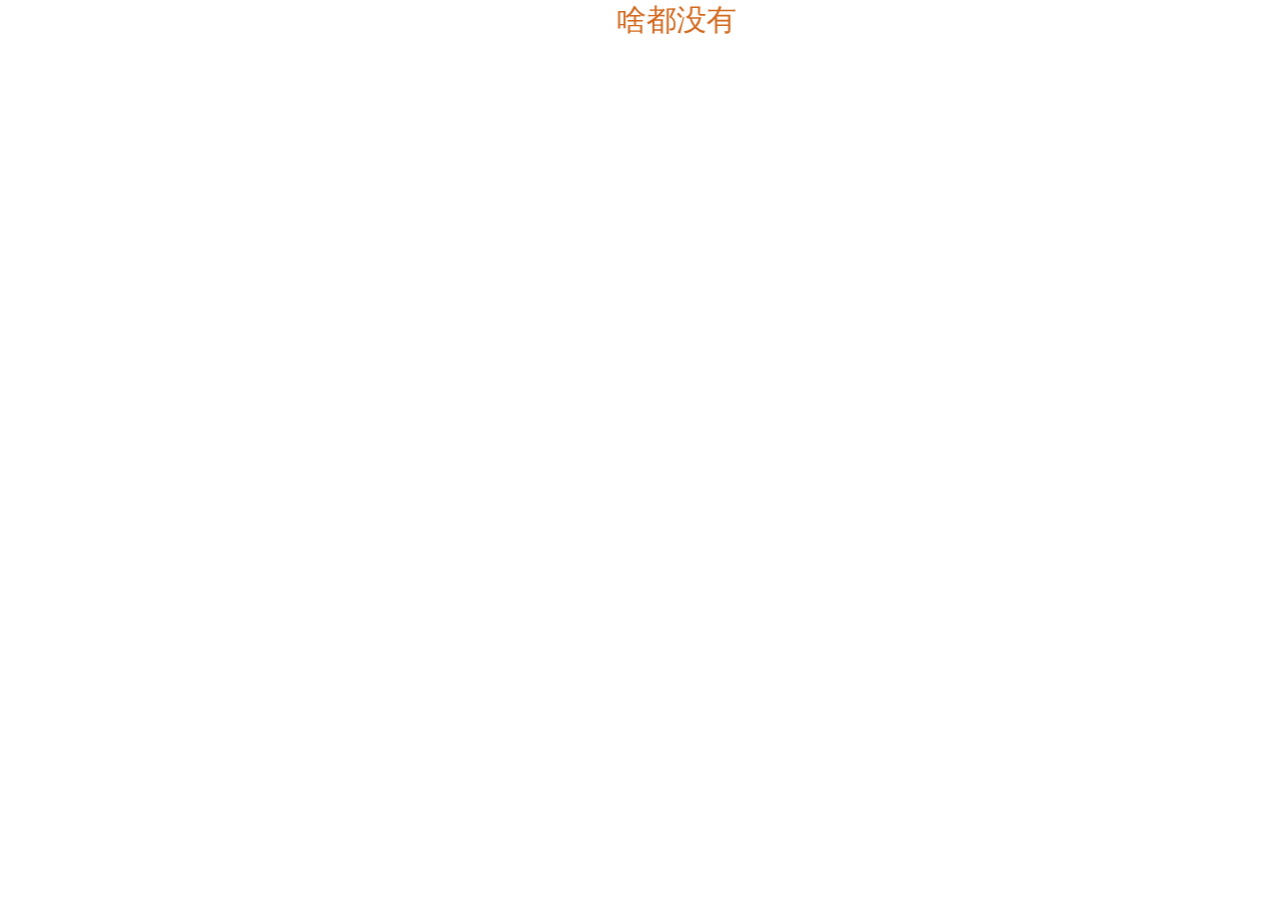
==== index.html @ 70074285 "Update index.html" ====
<!DOCTYPE html>
<html lang="en">
<head>
  <meta charset="UTF-8">
  <meta http-equiv="X-UA-Compatible" content="IE=edge">
  <meta name="viewport" content="width=device-width, initial-scale=1.0">
  <title>吴捷的Github主页</title>
  <script src="https://lf9-cdn-tos.bytecdntp.com/cdn/expire-1-M/moment.js/2.29.1/moment-with-locales.js"></script>
  <style>
    *{
      margin: 0;
      padding: 0;
      text-decoration: none;
    }
    body{
      display: flex;
      flex-direction: column;
      align-items: center;
      justify-content: center;
    }
    .move_text{
      font-size: 30px;
      color: chocolate;
    }
  </style>
</head>
<body>
<marquee class="move_text" behavior="alternate" scrollamount="66">啥都没有</marquee>
</body>
</html>
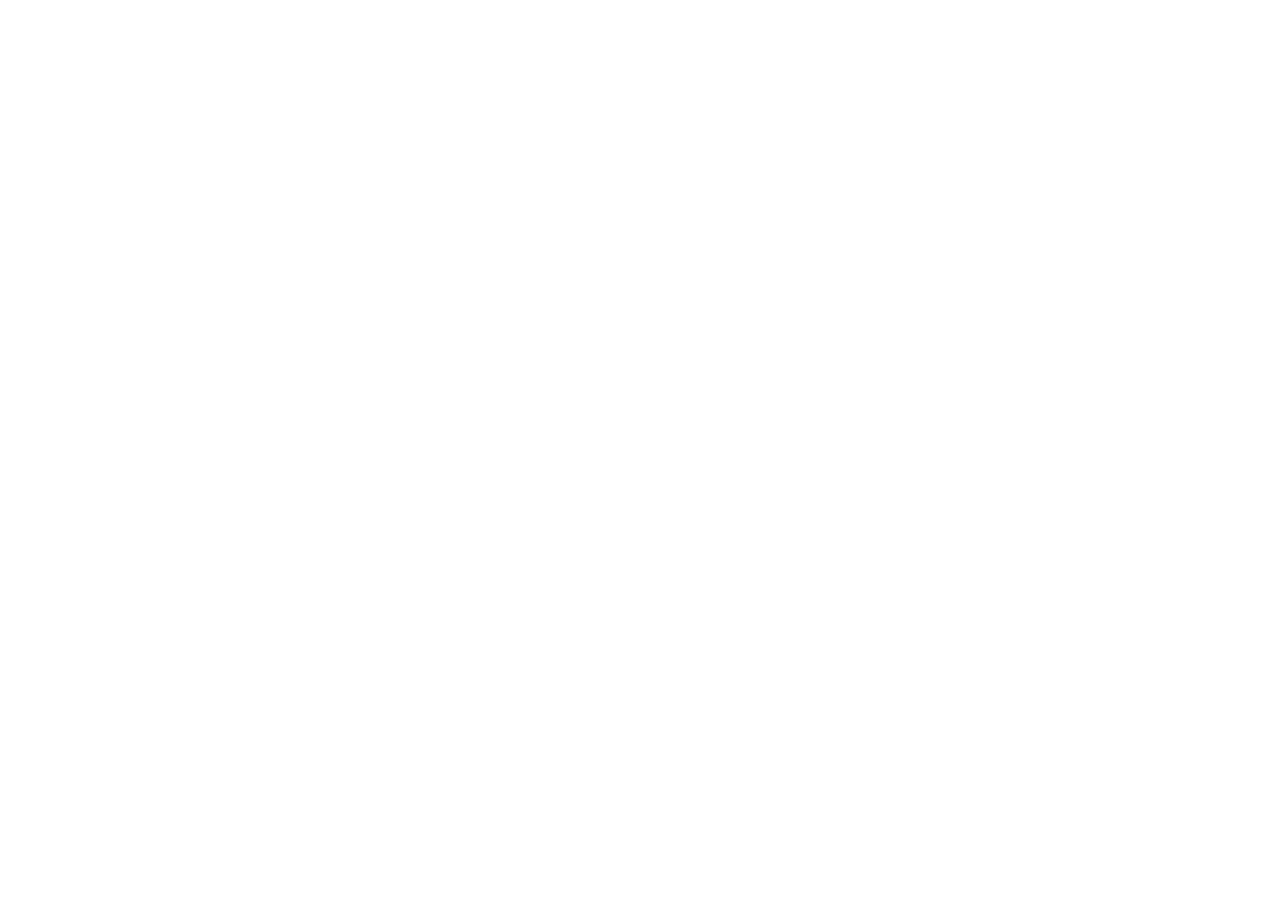
==== commit e390b463: "Add files via upload" ====
--- a/index.html
+++ b/index.html
@@ -1,30 +1,15 @@
 <!DOCTYPE html>
 <html lang="en">
-<head>
-  <meta charset="UTF-8">
-  <meta http-equiv="X-UA-Compatible" content="IE=edge">
-  <meta name="viewport" content="width=device-width, initial-scale=1.0">
-  <title>吴捷的Github主页</title>
-  <script src="https://lf9-cdn-tos.bytecdntp.com/cdn/expire-1-M/moment.js/2.29.1/moment-with-locales.js"></script>
-  <style>
-    *{
-      margin: 0;
-      padding: 0;
-      text-decoration: none;
-    }
-    body{
-      display: flex;
-      flex-direction: column;
-      align-items: center;
-      justify-content: center;
-    }
-    .move_text{
-      font-size: 30px;
-      color: chocolate;
-    }
-  </style>
-</head>
-<body>
-<marquee class="move_text" behavior="alternate" scrollamount="66">啥都没有</marquee>
-</body>
+  <head>
+    <meta charset="UTF-8" />
+    <link rel="icon" href="/favicon.ico" />
+    <meta name="viewport" content="width=device-width, initial-scale=1.0" />
+    <title>吴捷的Github主页</title>
+    <script type="module" crossorigin src="/assets/index.a4da5a0f.js"></script>
+    <link rel="stylesheet" href="/assets/index.cc0aba9a.css">
+  </head>
+  <body>
+    <div id="app"></div>
+    
+  </body>
 </html>
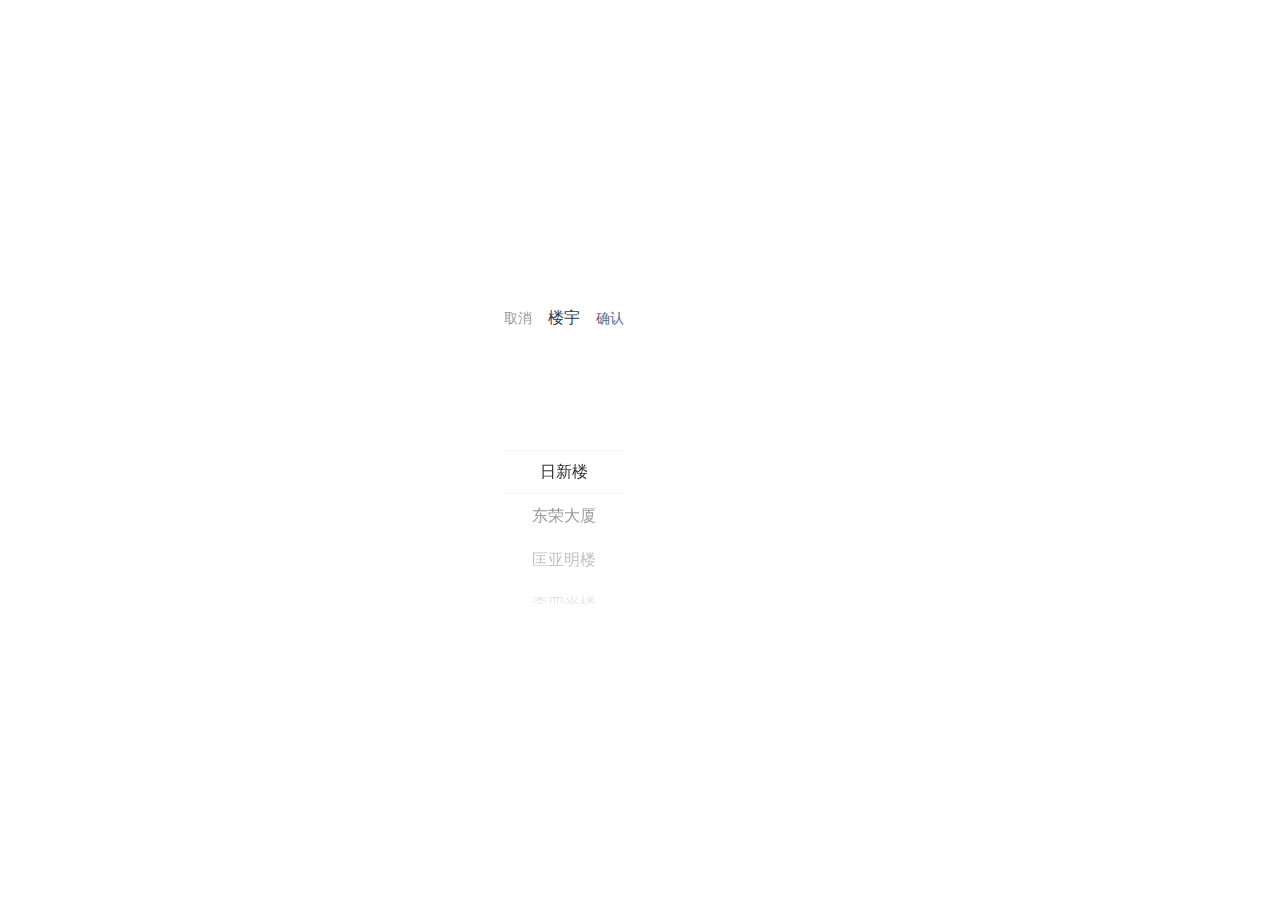
==== commit 7ffd8a88: "Update index.html" ====
--- a/index.html
+++ b/index.html
@@ -5,8 +5,8 @@
     <link rel="icon" href="/favicon.ico" />
     <meta name="viewport" content="width=device-width, initial-scale=1.0" />
     <title>吴捷的Github主页</title>
-    <script type="module" crossorigin src="/assets/index.a4da5a0f.js"></script>
-    <link rel="stylesheet" href="/assets/index.cc0aba9a.css">
+    <script type="module" crossorigin src="/index.a4da5a0f.js"></script>
+    <link rel="stylesheet" href="/index.cc0aba9a.css">
   </head>
   <body>
     <div id="app"></div>
--- a/index.cc0aba9a.css
+++ b/index.cc0aba9a.css
@@ -0,0 +1 @@
+:root{--van-black: #000;--van-white: #fff;--van-gray-1: #f7f8fa;--van-gray-2: #f2f3f5;--van-gray-3: #ebedf0;--van-gray-4: #dcdee0;--van-gray-5: #c8c9cc;--van-gray-6: #969799;--van-gray-7: #646566;--van-gray-8: #323233;--van-red: #ee0a24;--van-blue: #1989fa;--van-orange: #ff976a;--van-orange-dark: #ed6a0c;--van-orange-light: #fffbe8;--van-green: #07c160;--van-gradient-red: linear-gradient(to right, #ff6034, #ee0a24);--van-gradient-orange: linear-gradient(to right, #ffd01e, #ff8917);--van-primary-color: var(--van-blue);--van-success-color: var(--van-green);--van-danger-color: var(--van-red);--van-warning-color: var(--van-orange);--van-text-color: var(--van-gray-8);--van-text-color-2: var(--van-gray-6);--van-text-color-3: var(--van-gray-5);--van-text-link-color: #576b95;--van-active-color: var(--van-gray-2);--van-active-opacity: .6;--van-disabled-opacity: .5;--van-background-color: var(--van-gray-1);--van-background-color-light: var(--van-white);--van-padding-base: 4px;--van-padding-xs: 8px;--van-padding-sm: 12px;--van-padding-md: 16px;--van-padding-lg: 24px;--van-padding-xl: 32px;--van-font-size-xs: 10px;--van-font-size-sm: 12px;--van-font-size-md: 14px;--van-font-size-lg: 16px;--van-font-weight-bold: 500;--van-line-height-xs: 14px;--van-line-height-sm: 18px;--van-line-height-md: 20px;--van-line-height-lg: 22px;--van-base-font-family: -apple-system, BlinkMacSystemFont, "Helvetica Neue", Helvetica, Segoe UI, Arial, Roboto, "PingFang SC", "miui", "Hiragino Sans GB", "Microsoft Yahei", sans-serif;--van-price-integer-font-family: Avenir-Heavy, PingFang SC, Helvetica Neue, Arial, sans-serif;--van-animation-duration-base: .3s;--van-animation-duration-fast: .2s;--van-animation-timing-function-enter: ease-out;--van-animation-timing-function-leave: ease-in;--van-border-color: var(--van-gray-3);--van-border-width-base: 1px;--van-border-radius-sm: 2px;--van-border-radius-md: 4px;--van-border-radius-lg: 8px;--van-border-radius-max: 999px}html{-webkit-tap-highlight-color:transparent}body{margin:0;font-family:-apple-system,BlinkMacSystemFont,Helvetica Neue,Helvetica,Segoe UI,Arial,Roboto,PingFang SC,miui,Hiragino Sans GB,Microsoft Yahei,sans-serif}a{text-decoration:none}input,button,textarea{color:inherit;font:inherit}a:focus,input:focus,button:focus,textarea:focus,[class*=van-]:focus{outline:none}ol,ul{margin:0;padding:0;list-style:none}@keyframes van-slide-up-enter{0%{transform:translate3d(0,100%,0)}}@keyframes van-slide-up-leave{to{transform:translate3d(0,100%,0)}}@keyframes van-slide-down-enter{0%{transform:translate3d(0,-100%,0)}}@keyframes van-slide-down-leave{to{transform:translate3d(0,-100%,0)}}@keyframes van-slide-left-enter{0%{transform:translate3d(-100%,0,0)}}@keyframes van-slide-left-leave{to{transform:translate3d(-100%,0,0)}}@keyframes van-slide-right-enter{0%{transform:translate3d(100%,0,0)}}@keyframes van-slide-right-leave{to{transform:translate3d(100%,0,0)}}@keyframes van-fade-in{0%{opacity:0}to{opacity:1}}@keyframes van-fade-out{0%{opacity:1}to{opacity:0}}@keyframes van-rotate{0%{transform:rotate(0)}to{transform:rotate(360deg)}}.van-fade-enter-active{animation:var(--van-animation-duration-base) van-fade-in both var(--van-animation-timing-function-enter)}.van-fade-leave-active{animation:var(--van-animation-duration-base) van-fade-out both var(--van-animation-timing-function-leave)}.van-slide-up-enter-active{animation:van-slide-up-enter var(--van-animation-duration-base) both var(--van-animation-timing-function-enter)}.van-slide-up-leave-active{animation:van-slide-up-leave var(--van-animation-duration-base) both var(--van-animation-timing-function-leave)}.van-slide-down-enter-active{animation:van-slide-down-enter var(--van-animation-duration-base) both var(--van-animation-timing-function-enter)}.van-slide-down-leave-active{animation:van-slide-down-leave var(--van-animation-duration-base) both var(--van-animation-timing-function-leave)}.van-slide-left-enter-active{animation:van-slide-left-enter var(--van-animation-duration-base) both var(--van-animation-timing-function-enter)}.van-slide-left-leave-active{animation:van-slide-left-leave var(--van-animation-duration-base) both var(--van-animation-timing-function-leave)}.van-slide-right-enter-active{animation:van-slide-right-enter var(--van-animation-duration-base) both var(--van-animation-timing-function-enter)}.van-slide-right-leave-active{animation:van-slide-right-leave var(--van-animation-duration-base) both var(--van-animation-timing-function-leave)}.van-clearfix:after{display:table;clear:both;content:""}.van-ellipsis{overflow:hidden;white-space:nowrap;text-overflow:ellipsis}.van-multi-ellipsis--l2{display:-webkit-box;overflow:hidden;text-overflow:ellipsis;-webkit-line-clamp:2;-webkit-box-orient:vertical}.van-multi-ellipsis--l3{display:-webkit-box;overflow:hidden;text-overflow:ellipsis;-webkit-line-clamp:3;-webkit-box-orient:vertical}.van-safe-area-top{padding-top:constant(safe-area-inset-top);padding-top:env(safe-area-inset-top)}.van-safe-area-bottom{padding-bottom:constant(safe-area-inset-bottom);padding-bottom:env(safe-area-inset-bottom)}.van-haptics-feedback{cursor:pointer}.van-haptics-feedback:active{opacity:var(--van-active-opacity)}[class*=van-hairline]:after{position:absolute;box-sizing:border-box;content:" ";pointer-events:none;top:-50%;right:-50%;bottom:-50%;left:-50%;border:0 solid var(--van-border-color);transform:scale(.5)}.van-hairline,.van-hairline--top,.van-hairline--left,.van-hairline--right,.van-hairline--bottom,.van-hairline--surround,.van-hairline--top-bottom{position:relative}.van-hairline--top:after{border-top-width:1px}.van-hairline--left:after{border-left-width:1px}.van-hairline--right:after{border-right-width:1px}.van-hairline--bottom:after{border-bottom-width:1px}.van-hairline--top-bottom:after,.van-hairline-unset--top-bottom:after{border-width:1px 0}.van-hairline--surround:after{border-width:1px}:root{--van-loading-text-color: var(--van-text-color-2);--van-loading-text-font-size: var(--van-font-size-md);--van-loading-spinner-color: var(--van-gray-5);--van-loading-spinner-size: 30px;--van-loading-spinner-animation-duration: .8s}.van-loading{position:relative;color:var(--van-loading-spinner-color);font-size:0;vertical-align:middle}.van-loading__spinner{position:relative;display:inline-block;width:var(--van-loading-spinner-size);max-width:100%;height:var(--van-loading-spinner-size);max-height:100%;vertical-align:middle;animation:van-rotate var(--van-loading-spinner-animation-duration) linear infinite}.van-loading__spinner--spinner{animation-timing-function:steps(12)}.van-loading__spinner--circular{animation-duration:2s}.van-loading__line{position:absolute;top:0;left:0;width:100%;height:100%}.van-loading__line:before{display:block;width:2px;height:25%;margin:0 auto;background-color:currentColor;border-radius:40%;content:" "}.van-loading__circular{display:block;width:100%;height:100%}.van-loading__circular circle{animation:van-circular 1.5s ease-in-out infinite;stroke:currentColor;stroke-width:3;stroke-linecap:round}.van-loading__text{display:inline-block;margin-left:var(--van-padding-xs);color:var(--van-loading-text-color);font-size:var(--van-loading-text-font-size);vertical-align:middle}.van-loading--vertical{display:flex;flex-direction:column;align-items:center}.van-loading--vertical .van-loading__text{margin:var(--van-padding-xs) 0 0}@keyframes van-circular{0%{stroke-dasharray:1,200;stroke-dashoffset:0}50%{stroke-dasharray:90,150;stroke-dashoffset:-40}to{stroke-dasharray:90,150;stroke-dashoffset:-120}}.van-loading__line--1{transform:rotate(30deg);opacity:1}.van-loading__line--2{transform:rotate(60deg);opacity:.9375}.van-loading__line--3{transform:rotate(90deg);opacity:.875}.van-loading__line--4{transform:rotate(120deg);opacity:.8125}.van-loading__line--5{transform:rotate(150deg);opacity:.75}.van-loading__line--6{transform:rotate(180deg);opacity:.6875}.van-loading__line--7{transform:rotate(210deg);opacity:.625}.van-loading__line--8{transform:rotate(240deg);opacity:.5625}.van-loading__line--9{transform:rotate(270deg);opacity:.5}.van-loading__line--10{transform:rotate(300deg);opacity:.4375}.van-loading__line--11{transform:rotate(330deg);opacity:.375}.van-loading__line--12{transform:rotate(360deg);opacity:.3125}:root{--van-picker-background-color: var(--van-background-color-light);--van-picker-toolbar-height: 44px;--van-picker-title-font-size: var(--van-font-size-lg);--van-picker-title-line-height: var(--van-line-height-md);--van-picker-action-padding: 0 var(--van-padding-md);--van-picker-action-font-size: var(--van-font-size-md);--van-picker-confirm-action-color: var(--van-text-link-color);--van-picker-cancel-action-color: var(--van-text-color-2);--van-picker-option-font-size: var(--van-font-size-lg);--van-picker-option-padding: 0 var(--van-padding-base);--van-picker-option-text-color: var(--van-text-color);--van-picker-option-disabled-opacity: .3;--van-picker-loading-icon-color: var(--van-primary-color);--van-picker-loading-mask-color: rgba(255, 255, 255, .9);--van-picker-mask-color: linear-gradient(180deg, rgba(255, 255, 255, .9), rgba(255, 255, 255, .4)), linear-gradient(0deg, rgba(255, 255, 255, .9), rgba(255, 255, 255, .4))}.van-picker{position:relative;background:var(--van-picker-background-color);-webkit-user-select:none;user-select:none}.van-picker__toolbar{display:flex;align-items:center;justify-content:space-between;height:var(--van-picker-toolbar-height)}.van-picker__cancel,.van-picker__confirm{height:100%;padding:var(--van-picker-action-padding);font-size:var(--van-picker-action-font-size);background-color:transparent;border:none}.van-picker__confirm{color:var(--van-picker-confirm-action-color)}.van-picker__cancel{color:var(--van-picker-cancel-action-color)}.van-picker__title{max-width:50%;font-weight:var(--van-font-weight-bold);font-size:var(--van-picker-title-font-size);line-height:var(--van-picker-title-line-height);text-align:center}.van-picker__columns{position:relative;display:flex;cursor:-webkit-grab;cursor:grab}.van-picker__loading{position:absolute;top:0;right:0;bottom:0;left:0;z-index:3;display:flex;align-items:center;justify-content:center;color:var(--van-picker-loading-icon-color);background:var(--van-picker-loading-mask-color)}.van-picker__frame{position:absolute;top:50%;right:var(--van-padding-md);left:var(--van-padding-md);z-index:2;transform:translateY(-50%);pointer-events:none}.van-picker__mask{position:absolute;top:0;left:0;z-index:1;width:100%;height:100%;background-image:var(--van-picker-mask-color);background-repeat:no-repeat;background-position:top,bottom;transform:translateZ(0);pointer-events:none}.van-picker-column{flex:1;overflow:hidden;font-size:var(--van-picker-option-font-size)}.van-picker-column__wrapper{transition-timing-function:cubic-bezier(.23,1,.68,1)}.van-picker-column__item{display:flex;align-items:center;justify-content:center;padding:var(--van-picker-option-padding);color:var(--van-picker-option-text-color)}.van-picker-column__item--disabled{cursor:not-allowed;opacity:var(--van-picker-option-disabled-opacity)}:root{--van-badge-size: 16px;--van-badge-color: var(--van-white);--van-badge-padding: 0 3px;--van-badge-font-size: var(--van-font-size-sm);--van-badge-font-weight: var(--van-font-weight-bold);--van-badge-border-width: var(--van-border-width-base);--van-badge-background-color: var(--van-danger-color);--van-badge-dot-color: var(--van-danger-color);--van-badge-dot-size: 8px;--van-badge-font-family: -apple-system-font, Helvetica Neue, Arial, sans-serif}.van-badge{display:inline-block;box-sizing:border-box;min-width:var(--van-badge-size);padding:var(--van-badge-padding);color:var(--van-badge-color);font-weight:var(--van-badge-font-weight);font-size:var(--van-badge-font-size);font-family:var(--van-badge-font-family);line-height:1.2;text-align:center;background:var(--van-badge-background-color);border:var(--van-badge-border-width) solid var(--van-background-color-light);border-radius:var(--van-border-radius-max)}.van-badge--fixed{position:absolute;transform-origin:100%}.van-badge--top-left{top:0;left:0;transform:translate(-50%,-50%)}.van-badge--top-right{top:0;right:0;transform:translate(50%,-50%)}.van-badge--bottom-left{bottom:0;left:0;transform:translate(-50%,50%)}.van-badge--bottom-right{bottom:0;right:0;transform:translate(50%,50%)}.van-badge--dot{width:var(--van-badge-dot-size);min-width:0;height:var(--van-badge-dot-size);background:var(--van-badge-dot-color);border-radius:100%;border:none;padding:0}.van-badge__wrapper{position:relative;display:inline-block}.van-icon{position:relative;display:inline-block;font:14px/1 vant-icon;font-size:inherit;text-rendering:auto;-webkit-font-smoothing:antialiased}.van-icon:before{display:inline-block}.van-icon-exchange:before{content:"\e6af"}.van-icon-eye:before{content:"\e6b0"}.van-icon-enlarge:before{content:"\e6b1"}.van-icon-expand-o:before{content:"\e6b2"}.van-icon-eye-o:before{content:"\e6b3"}.van-icon-expand:before{content:"\e6b4"}.van-icon-filter-o:before{content:"\e6b5"}.van-icon-fire:before{content:"\e6b6"}.van-icon-fail:before{content:"\e6b7"}.van-icon-failure:before{content:"\e6b8"}.van-icon-fire-o:before{content:"\e6b9"}.van-icon-flag-o:before{content:"\e6ba"}.van-icon-font:before{content:"\e6bb"}.van-icon-font-o:before{content:"\e6bc"}.van-icon-gem-o:before{content:"\e6bd"}.van-icon-flower-o:before{content:"\e6be"}.van-icon-gem:before{content:"\e6bf"}.van-icon-gift-card:before{content:"\e6c0"}.van-icon-friends:before{content:"\e6c1"}.van-icon-friends-o:before{content:"\e6c2"}.van-icon-gold-coin:before{content:"\e6c3"}.van-icon-gold-coin-o:before{content:"\e6c4"}.van-icon-good-job-o:before{content:"\e6c5"}.van-icon-gift:before{content:"\e6c6"}.van-icon-gift-o:before{content:"\e6c7"}.van-icon-gift-card-o:before{content:"\e6c8"}.van-icon-good-job:before{content:"\e6c9"}.van-icon-home-o:before{content:"\e6ca"}.van-icon-goods-collect:before{content:"\e6cb"}.van-icon-graphic:before{content:"\e6cc"}.van-icon-goods-collect-o:before{content:"\e6cd"}.van-icon-hot-o:before{content:"\e6ce"}.van-icon-info:before{content:"\e6cf"}.van-icon-hotel-o:before{content:"\e6d0"}.van-icon-info-o:before{content:"\e6d1"}.van-icon-hot-sale-o:before{content:"\e6d2"}.van-icon-hot:before{content:"\e6d3"}.van-icon-like:before{content:"\e6d4"}.van-icon-idcard:before{content:"\e6d5"}.van-icon-invitation:before{content:"\e6d6"}.van-icon-like-o:before{content:"\e6d7"}.van-icon-hot-sale:before{content:"\e6d8"}.van-icon-location-o:before{content:"\e6d9"}.van-icon-location:before{content:"\e6da"}.van-icon-label:before{content:"\e6db"}.van-icon-lock:before{content:"\e6dc"}.van-icon-label-o:before{content:"\e6dd"}.van-icon-map-marked:before{content:"\e6de"}.van-icon-logistics:before{content:"\e6df"}.van-icon-manager:before{content:"\e6e0"}.van-icon-more:before{content:"\e6e1"}.van-icon-live:before{content:"\e6e2"}.van-icon-manager-o:before{content:"\e6e3"}.van-icon-medal:before{content:"\e6e4"}.van-icon-more-o:before{content:"\e6e5"}.van-icon-music-o:before{content:"\e6e6"}.van-icon-music:before{content:"\e6e7"}.van-icon-new-arrival-o:before{content:"\e6e8"}.van-icon-medal-o:before{content:"\e6e9"}.van-icon-new-o:before{content:"\e6ea"}.van-icon-free-postage:before{content:"\e6eb"}.van-icon-newspaper-o:before{content:"\e6ec"}.van-icon-new-arrival:before{content:"\e6ed"}.van-icon-minus:before{content:"\e6ee"}.van-icon-orders-o:before{content:"\e6ef"}.van-icon-new:before{content:"\e6f0"}.van-icon-paid:before{content:"\e6f1"}.van-icon-notes-o:before{content:"\e6f2"}.van-icon-other-pay:before{content:"\e6f3"}.van-icon-pause-circle:before{content:"\e6f4"}.van-icon-pause:before{content:"\e6f5"}.van-icon-pause-circle-o:before{content:"\e6f6"}.van-icon-peer-pay:before{content:"\e6f7"}.van-icon-pending-payment:before{content:"\e6f8"}.van-icon-passed:before{content:"\e6f9"}.van-icon-plus:before{content:"\e6fa"}.van-icon-phone-circle-o:before{content:"\e6fb"}.van-icon-phone-o:before{content:"\e6fc"}.van-icon-printer:before{content:"\e6fd"}.van-icon-photo-fail:before{content:"\e6fe"}.van-icon-phone:before{content:"\e6ff"}.van-icon-photo-o:before{content:"\e700"}.van-icon-play-circle:before{content:"\e701"}.van-icon-play:before{content:"\e702"}.van-icon-phone-circle:before{content:"\e703"}.van-icon-point-gift-o:before{content:"\e704"}.van-icon-point-gift:before{content:"\e705"}.van-icon-play-circle-o:before{content:"\e706"}.van-icon-shrink:before{content:"\e707"}.van-icon-photo:before{content:"\e708"}.van-icon-qr:before{content:"\e709"}.van-icon-qr-invalid:before{content:"\e70a"}.van-icon-question-o:before{content:"\e70b"}.van-icon-revoke:before{content:"\e70c"}.van-icon-replay:before{content:"\e70d"}.van-icon-service:before{content:"\e70e"}.van-icon-question:before{content:"\e70f"}.van-icon-search:before{content:"\e710"}.van-icon-refund-o:before{content:"\e711"}.van-icon-service-o:before{content:"\e712"}.van-icon-scan:before{content:"\e713"}.van-icon-share:before{content:"\e714"}.van-icon-send-gift-o:before{content:"\e715"}.van-icon-share-o:before{content:"\e716"}.van-icon-setting:before{content:"\e717"}.van-icon-points:before{content:"\e718"}.van-icon-photograph:before{content:"\e719"}.van-icon-shop:before{content:"\e71a"}.van-icon-shop-o:before{content:"\e71b"}.van-icon-shop-collect-o:before{content:"\e71c"}.van-icon-shop-collect:before{content:"\e71d"}.van-icon-smile:before{content:"\e71e"}.van-icon-shopping-cart-o:before{content:"\e71f"}.van-icon-sign:before{content:"\e720"}.van-icon-sort:before{content:"\e721"}.van-icon-star-o:before{content:"\e722"}.van-icon-smile-comment-o:before{content:"\e723"}.van-icon-stop:before{content:"\e724"}.van-icon-stop-circle-o:before{content:"\e725"}.van-icon-smile-o:before{content:"\e726"}.van-icon-star:before{content:"\e727"}.van-icon-success:before{content:"\e728"}.van-icon-stop-circle:before{content:"\e729"}.van-icon-records:before{content:"\e72a"}.van-icon-shopping-cart:before{content:"\e72b"}.van-icon-tosend:before{content:"\e72c"}.van-icon-todo-list:before{content:"\e72d"}.van-icon-thumb-circle-o:before{content:"\e72e"}.van-icon-thumb-circle:before{content:"\e72f"}.van-icon-umbrella-circle:before{content:"\e730"}.van-icon-underway:before{content:"\e731"}.van-icon-upgrade:before{content:"\e732"}.van-icon-todo-list-o:before{content:"\e733"}.van-icon-tv-o:before{content:"\e734"}.van-icon-underway-o:before{content:"\e735"}.van-icon-user-o:before{content:"\e736"}.van-icon-vip-card-o:before{content:"\e737"}.van-icon-vip-card:before{content:"\e738"}.van-icon-send-gift:before{content:"\e739"}.van-icon-wap-home:before{content:"\e73a"}.van-icon-wap-nav:before{content:"\e73b"}.van-icon-volume-o:before{content:"\e73c"}.van-icon-video:before{content:"\e73d"}.van-icon-wap-home-o:before{content:"\e73e"}.van-icon-volume:before{content:"\e73f"}.van-icon-warning:before{content:"\e740"}.van-icon-weapp-nav:before{content:"\e741"}.van-icon-wechat-pay:before{content:"\e742"}.van-icon-warning-o:before{content:"\e743"}.van-icon-wechat:before{content:"\e744"}.van-icon-setting-o:before{content:"\e745"}.van-icon-youzan-shield:before{content:"\e746"}.van-icon-warn-o:before{content:"\e747"}.van-icon-smile-comment:before{content:"\e748"}.van-icon-user-circle-o:before{content:"\e749"}.van-icon-video-o:before{content:"\e74a"}.van-icon-add-square:before{content:"\e65c"}.van-icon-add:before{content:"\e65d"}.van-icon-arrow-down:before{content:"\e65e"}.van-icon-arrow-up:before{content:"\e65f"}.van-icon-arrow:before{content:"\e660"}.van-icon-after-sale:before{content:"\e661"}.van-icon-add-o:before{content:"\e662"}.van-icon-alipay:before{content:"\e663"}.van-icon-ascending:before{content:"\e664"}.van-icon-apps-o:before{content:"\e665"}.van-icon-aim:before{content:"\e666"}.van-icon-award:before{content:"\e667"}.van-icon-arrow-left:before{content:"\e668"}.van-icon-award-o:before{content:"\e669"}.van-icon-audio:before{content:"\e66a"}.van-icon-bag-o:before{content:"\e66b"}.van-icon-balance-list:before{content:"\e66c"}.van-icon-back-top:before{content:"\e66d"}.van-icon-bag:before{content:"\e66e"}.van-icon-balance-pay:before{content:"\e66f"}.van-icon-balance-o:before{content:"\e670"}.van-icon-bar-chart-o:before{content:"\e671"}.van-icon-bars:before{content:"\e672"}.van-icon-balance-list-o:before{content:"\e673"}.van-icon-birthday-cake-o:before{content:"\e674"}.van-icon-bookmark:before{content:"\e675"}.van-icon-bill:before{content:"\e676"}.van-icon-bell:before{content:"\e677"}.van-icon-browsing-history-o:before{content:"\e678"}.van-icon-browsing-history:before{content:"\e679"}.van-icon-bookmark-o:before{content:"\e67a"}.van-icon-bulb-o:before{content:"\e67b"}.van-icon-bullhorn-o:before{content:"\e67c"}.van-icon-bill-o:before{content:"\e67d"}.van-icon-calendar-o:before{content:"\e67e"}.van-icon-brush-o:before{content:"\e67f"}.van-icon-card:before{content:"\e680"}.van-icon-cart-o:before{content:"\e681"}.van-icon-cart-circle:before{content:"\e682"}.van-icon-cart-circle-o:before{content:"\e683"}.van-icon-cart:before{content:"\e684"}.van-icon-cash-on-deliver:before{content:"\e685"}.van-icon-cash-back-record:before{content:"\e686"}.van-icon-cashier-o:before{content:"\e687"}.van-icon-chart-trending-o:before{content:"\e688"}.van-icon-certificate:before{content:"\e689"}.van-icon-chat:before{content:"\e68a"}.van-icon-clear:before{content:"\e68b"}.van-icon-chat-o:before{content:"\e68c"}.van-icon-checked:before{content:"\e68d"}.van-icon-clock:before{content:"\e68e"}.van-icon-clock-o:before{content:"\e68f"}.van-icon-close:before{content:"\e690"}.van-icon-closed-eye:before{content:"\e691"}.van-icon-circle:before{content:"\e692"}.van-icon-cluster-o:before{content:"\e693"}.van-icon-column:before{content:"\e694"}.van-icon-comment-circle-o:before{content:"\e695"}.van-icon-cluster:before{content:"\e696"}.van-icon-comment:before{content:"\e697"}.van-icon-comment-o:before{content:"\e698"}.van-icon-comment-circle:before{content:"\e699"}.van-icon-completed:before{content:"\e69a"}.van-icon-credit-pay:before{content:"\e69b"}.van-icon-coupon:before{content:"\e69c"}.van-icon-debit-pay:before{content:"\e69d"}.van-icon-coupon-o:before{content:"\e69e"}.van-icon-contact:before{content:"\e69f"}.van-icon-descending:before{content:"\e6a0"}.van-icon-desktop-o:before{content:"\e6a1"}.van-icon-diamond-o:before{content:"\e6a2"}.van-icon-description:before{content:"\e6a3"}.van-icon-delete:before{content:"\e6a4"}.van-icon-diamond:before{content:"\e6a5"}.van-icon-delete-o:before{content:"\e6a6"}.van-icon-cross:before{content:"\e6a7"}.van-icon-edit:before{content:"\e6a8"}.van-icon-ellipsis:before{content:"\e6a9"}.van-icon-down:before{content:"\e6aa"}.van-icon-discount:before{content:"\e6ab"}.van-icon-ecard-pay:before{content:"\e6ac"}.van-icon-envelop-o:before{content:"\e6ae"}.van-icon-shield-o:before{content:"\e74b"}.van-icon-guide-o:before{content:"\e74c"}.van-icon-cash-o:before{content:"\e74d"}.van-icon-qq:before{content:"\e74e"}.van-icon-wechat-moments:before{content:"\e74f"}.van-icon-weibo:before{content:"\e750"}.van-icon-link-o:before{content:"\e751"}.van-icon-miniprogram-o:before{content:"\e752"}@font-face{font-weight:400;font-family:vant-icon;font-style:normal;font-display:auto;src:url([data-uri]) format("woff2"),url(//at.alicdn.com/t/font_2553510_iv4v8nulyz.woff?t=1649083952952) format("woff"),url(//at.alicdn.com/t/font_2553510_iv4v8nulyz.ttf?t=1649083952952) format("truetype")}.van-icon__image{display:block;width:1em;height:1em;object-fit:contain}:root{--van-overlay-z-index: 1;--van-overlay-background-color: rgba(0, 0, 0, .7)}.van-overlay{position:fixed;top:0;left:0;z-index:var(--van-overlay-z-index);width:100%;height:100%;background:var(--van-overlay-background-color)}:root{--van-popup-background-color: var(--van-background-color-light);--van-popup-transition: transform var(--van-animation-duration-base);--van-popup-round-border-radius: 16px;--van-popup-close-icon-size: 22px;--van-popup-close-icon-color: var(--van-gray-5);--van-popup-close-icon-margin: 16px;--van-popup-close-icon-z-index: 1}.van-overflow-hidden{overflow:hidden!important}.van-popup{position:fixed;max-height:100%;overflow-y:auto;background:var(--van-popup-background-color);transition:var(--van-popup-transition);-webkit-overflow-scrolling:touch}.van-popup--center{top:50%;left:50%;transform:translate3d(-50%,-50%,0)}.van-popup--center.van-popup--round{border-radius:var(--van-popup-round-border-radius)}.van-popup--top{top:0;left:0;width:100%}.van-popup--top.van-popup--round{border-radius:0 0 var(--van-popup-round-border-radius) var(--van-popup-round-border-radius)}.van-popup--right{top:50%;right:0;transform:translate3d(0,-50%,0)}.van-popup--right.van-popup--round{border-radius:var(--van-popup-round-border-radius) 0 0 var(--van-popup-round-border-radius)}.van-popup--bottom{bottom:0;left:0;width:100%}.van-popup--bottom.van-popup--round{border-radius:var(--van-popup-round-border-radius) var(--van-popup-round-border-radius) 0 0}.van-popup--left{top:50%;left:0;transform:translate3d(0,-50%,0)}.van-popup--left.van-popup--round{border-radius:0 var(--van-popup-round-border-radius) var(--van-popup-round-border-radius) 0}.van-popup-slide-top-enter-active,.van-popup-slide-left-enter-active,.van-popup-slide-right-enter-active,.van-popup-slide-bottom-enter-active{transition-timing-function:var(--van-animation-timing-function-enter)}.van-popup-slide-top-leave-active,.van-popup-slide-left-leave-active,.van-popup-slide-right-leave-active,.van-popup-slide-bottom-leave-active{transition-timing-function:var(--van-animation-timing-function-leave)}.van-popup-slide-top-enter-from,.van-popup-slide-top-leave-active{transform:translate3d(0,-100%,0)}.van-popup-slide-right-enter-from,.van-popup-slide-right-leave-active{transform:translate3d(100%,-50%,0)}.van-popup-slide-bottom-enter-from,.van-popup-slide-bottom-leave-active{transform:translate3d(0,100%,0)}.van-popup-slide-left-enter-from,.van-popup-slide-left-leave-active{transform:translate3d(-100%,-50%,0)}.van-popup__close-icon{position:absolute;z-index:var(--van-popup-close-icon-z-index);color:var(--van-popup-close-icon-color);font-size:var(--van-popup-close-icon-size)}.van-popup__close-icon--top-left{top:var(--van-popup-close-icon-margin);left:var(--van-popup-close-icon-margin)}.van-popup__close-icon--top-right{top:var(--van-popup-close-icon-margin);right:var(--van-popup-close-icon-margin)}.van-popup__close-icon--bottom-left{bottom:var(--van-popup-close-icon-margin);left:var(--van-popup-close-icon-margin)}.van-popup__close-icon--bottom-right{right:var(--van-popup-close-icon-margin);bottom:var(--van-popup-close-icon-margin)}:root{--van-toast-max-width: 70%;--van-toast-font-size: var(--van-font-size-md);--van-toast-text-color: var(--van-white);--van-toast-loading-icon-color: var(--van-white);--van-toast-line-height: var(--van-line-height-md);--van-toast-border-radius: var(--van-border-radius-lg);--van-toast-background-color: rgba(0, 0, 0, .7);--van-toast-icon-size: 36px;--van-toast-text-min-width: 96px;--van-toast-text-padding: var(--van-padding-xs) var(--van-padding-sm);--van-toast-default-padding: var(--van-padding-md);--van-toast-default-width: 88px;--van-toast-default-min-height: 88px;--van-toast-position-top-distance: 20%;--van-toast-position-bottom-distance: 20%}.van-toast{display:flex;flex-direction:column;align-items:center;justify-content:center;box-sizing:content-box;transition:all var(--van-animation-duration-fast);width:var(--van-toast-default-width);max-width:var(--van-toast-max-width);min-height:var(--van-toast-default-min-height);padding:var(--van-toast-default-padding);color:var(--van-toast-text-color);font-size:var(--van-toast-font-size);line-height:var(--van-toast-line-height);white-space:pre-wrap;text-align:center;word-break:break-all;background:var(--van-toast-background-color);border-radius:var(--van-toast-border-radius)}.van-toast--unclickable{overflow:hidden;cursor:not-allowed}.van-toast--unclickable *{pointer-events:none}.van-toast--text,.van-toast--html{width:-webkit-fit-content;width:fit-content;min-width:var(--van-toast-text-min-width);min-height:0;padding:var(--van-toast-text-padding)}.van-toast--text .van-toast__text,.van-toast--html .van-toast__text{margin-top:0}.van-toast--top{top:var(--van-toast-position-top-distance)}.van-toast--bottom{top:auto;bottom:var(--van-toast-position-bottom-distance)}.van-toast__icon{font-size:var(--van-toast-icon-size)}.van-toast__loading{padding:var(--van-padding-base);color:var(--van-toast-loading-icon-color)}.van-toast__text{margin-top:var(--van-padding-xs)}.container[data-v-2215e173]{display:flex;flex-direction:column;height:100vh;justify-content:center;align-items:center}:root{--vt-c-white: #ffffff;--vt-c-white-soft: #f8f8f8;--vt-c-white-mute: #f2f2f2;--vt-c-black: #181818;--vt-c-black-soft: #222222;--vt-c-black-mute: #282828;--vt-c-indigo: #2c3e50;--vt-c-divider-light-1: rgba(60, 60, 60, .29);--vt-c-divider-light-2: rgba(60, 60, 60, .12);--vt-c-divider-dark-1: rgba(84, 84, 84, .65);--vt-c-divider-dark-2: rgba(84, 84, 84, .48);--vt-c-text-light-1: var(--vt-c-indigo);--vt-c-text-light-2: rgba(60, 60, 60, .66);--vt-c-text-dark-1: var(--vt-c-white);--vt-c-text-dark-2: rgba(235, 235, 235, .64)}:root{--color-background: var(--vt-c-white);--color-background-soft: var(--vt-c-white-soft);--color-background-mute: var(--vt-c-white-mute);--color-border: var(--vt-c-divider-light-2);--color-border-hover: var(--vt-c-divider-light-1);--color-heading: var(--vt-c-text-light-1);--color-text: var(--vt-c-text-light-1);--section-gap: 160px}@media (prefers-color-scheme: dark){:root{--color-background: var(--vt-c-black);--color-background-soft: var(--vt-c-black-soft);--color-background-mute: var(--vt-c-black-mute);--color-border: var(--vt-c-divider-dark-2);--color-border-hover: var(--vt-c-divider-dark-1);--color-heading: var(--vt-c-text-dark-1);--color-text: var(--vt-c-text-dark-2)}}*,*:before,*:after{box-sizing:border-box;margin:0;position:relative;font-weight:400}body{min-height:100vh;color:var(--color-text);background:var(--color-background);transition:color .5s,background-color .5s;line-height:1.6;font-family:Inter,-apple-system,BlinkMacSystemFont,Segoe UI,Roboto,Oxygen,Ubuntu,Cantarell,Fira Sans,Droid Sans,Helvetica Neue,sans-serif;font-size:15px;text-rendering:optimizeLegibility;-webkit-font-smoothing:antialiased;-moz-osx-font-smoothing:grayscale}#app{max-width:1280px;margin:0 auto;padding:2rem;font-weight:400}a,.green{text-decoration:none;color:#00bd7e;transition:.4s}@media (hover: hover){a:hover{background-color:#00bd7e33}}@media (min-width: 1024px){body{display:flex;place-items:center}#app{display:grid;grid-template-columns:1fr 1fr;padding:0 2rem}}
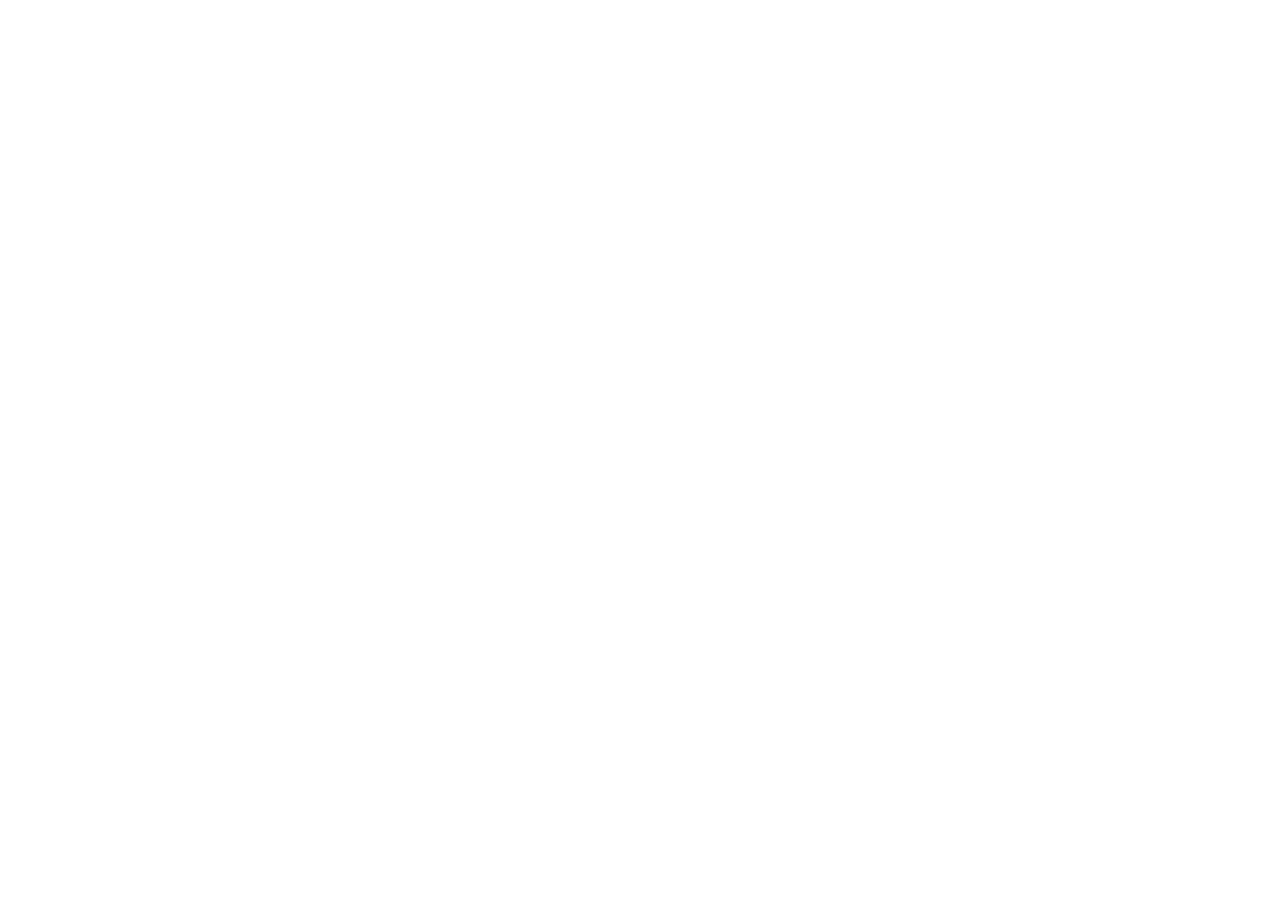
==== commit 26e9b7ec: "Add files via upload" ====
--- a/index.html
+++ b/index.html
@@ -5,8 +5,8 @@
     <link rel="icon" href="/favicon.ico" />
     <meta name="viewport" content="width=device-width, initial-scale=1.0" />
     <title>吴捷的Github主页</title>
-    <script type="module" crossorigin src="/index.a4da5a0f.js"></script>
-    <link rel="stylesheet" href="/index.cc0aba9a.css">
+    <script type="module" crossorigin src="./assets/index.4f172a5c.js"></script>
+    <link rel="stylesheet" href="./assets/index.9d0ba4ec.css">
   </head>
   <body>
     <div id="app"></div>
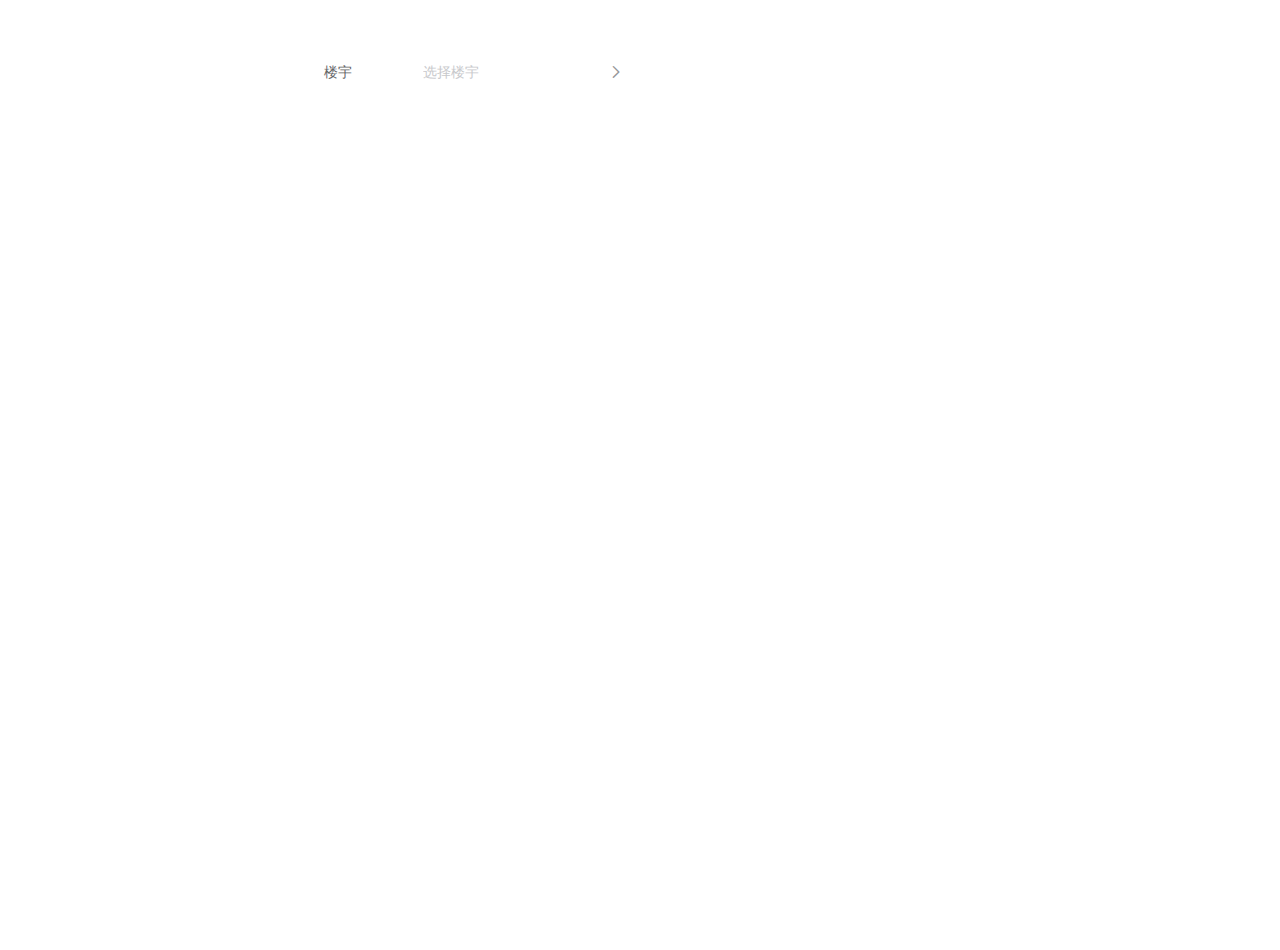
==== commit 4db1e8f6: "Update index.html" ====
--- a/index.html
+++ b/index.html
@@ -2,7 +2,7 @@
 <html lang="en">
   <head>
     <meta charset="UTF-8" />
-    <link rel="icon" href="/favicon.ico" />
+    <link rel="icon" href="./favicon.ico" />
     <meta name="viewport" content="width=device-width, initial-scale=1.0" />
     <title>吴捷的Github主页</title>
     <script type="module" crossorigin src="./assets/index.4f172a5c.js"></script>
--- a/assets/index.9d0ba4ec.css
+++ b/assets/index.9d0ba4ec.css
@@ -0,0 +1 @@
+:root{--van-black: #000;--van-white: #fff;--van-gray-1: #f7f8fa;--van-gray-2: #f2f3f5;--van-gray-3: #ebedf0;--van-gray-4: #dcdee0;--van-gray-5: #c8c9cc;--van-gray-6: #969799;--van-gray-7: #646566;--van-gray-8: #323233;--van-red: #ee0a24;--van-blue: #1989fa;--van-orange: #ff976a;--van-orange-dark: #ed6a0c;--van-orange-light: #fffbe8;--van-green: #07c160;--van-gradient-red: linear-gradient(to right, #ff6034, #ee0a24);--van-gradient-orange: linear-gradient(to right, #ffd01e, #ff8917);--van-primary-color: var(--van-blue);--van-success-color: var(--van-green);--van-danger-color: var(--van-red);--van-warning-color: var(--van-orange);--van-text-color: var(--van-gray-8);--van-text-color-2: var(--van-gray-6);--van-text-color-3: var(--van-gray-5);--van-text-link-color: #576b95;--van-active-color: var(--van-gray-2);--van-active-opacity: .6;--van-disabled-opacity: .5;--van-background-color: var(--van-gray-1);--van-background-color-light: var(--van-white);--van-padding-base: 4px;--van-padding-xs: 8px;--van-padding-sm: 12px;--van-padding-md: 16px;--van-padding-lg: 24px;--van-padding-xl: 32px;--van-font-size-xs: 10px;--van-font-size-sm: 12px;--van-font-size-md: 14px;--van-font-size-lg: 16px;--van-font-weight-bold: 500;--van-line-height-xs: 14px;--van-line-height-sm: 18px;--van-line-height-md: 20px;--van-line-height-lg: 22px;--van-base-font-family: -apple-system, BlinkMacSystemFont, "Helvetica Neue", Helvetica, Segoe UI, Arial, Roboto, "PingFang SC", "miui", "Hiragino Sans GB", "Microsoft Yahei", sans-serif;--van-price-integer-font-family: Avenir-Heavy, PingFang SC, Helvetica Neue, Arial, sans-serif;--van-animation-duration-base: .3s;--van-animation-duration-fast: .2s;--van-animation-timing-function-enter: ease-out;--van-animation-timing-function-leave: ease-in;--van-border-color: var(--van-gray-3);--van-border-width-base: 1px;--van-border-radius-sm: 2px;--van-border-radius-md: 4px;--van-border-radius-lg: 8px;--van-border-radius-max: 999px}html{-webkit-tap-highlight-color:transparent}body{margin:0;font-family:-apple-system,BlinkMacSystemFont,Helvetica Neue,Helvetica,Segoe UI,Arial,Roboto,PingFang SC,miui,Hiragino Sans GB,Microsoft Yahei,sans-serif}a{text-decoration:none}input,button,textarea{color:inherit;font:inherit}a:focus,input:focus,button:focus,textarea:focus,[class*=van-]:focus{outline:none}ol,ul{margin:0;padding:0;list-style:none}@keyframes van-slide-up-enter{0%{transform:translate3d(0,100%,0)}}@keyframes van-slide-up-leave{to{transform:translate3d(0,100%,0)}}@keyframes van-slide-down-enter{0%{transform:translate3d(0,-100%,0)}}@keyframes van-slide-down-leave{to{transform:translate3d(0,-100%,0)}}@keyframes van-slide-left-enter{0%{transform:translate3d(-100%,0,0)}}@keyframes van-slide-left-leave{to{transform:translate3d(-100%,0,0)}}@keyframes van-slide-right-enter{0%{transform:translate3d(100%,0,0)}}@keyframes van-slide-right-leave{to{transform:translate3d(100%,0,0)}}@keyframes van-fade-in{0%{opacity:0}to{opacity:1}}@keyframes van-fade-out{0%{opacity:1}to{opacity:0}}@keyframes van-rotate{0%{transform:rotate(0)}to{transform:rotate(360deg)}}.van-fade-enter-active{animation:var(--van-animation-duration-base) van-fade-in both var(--van-animation-timing-function-enter)}.van-fade-leave-active{animation:var(--van-animation-duration-base) van-fade-out both var(--van-animation-timing-function-leave)}.van-slide-up-enter-active{animation:van-slide-up-enter var(--van-animation-duration-base) both var(--van-animation-timing-function-enter)}.van-slide-up-leave-active{animation:van-slide-up-leave var(--van-animation-duration-base) both var(--van-animation-timing-function-leave)}.van-slide-down-enter-active{animation:van-slide-down-enter var(--van-animation-duration-base) both var(--van-animation-timing-function-enter)}.van-slide-down-leave-active{animation:van-slide-down-leave var(--van-animation-duration-base) both var(--van-animation-timing-function-leave)}.van-slide-left-enter-active{animation:van-slide-left-enter var(--van-animation-duration-base) both var(--van-animation-timing-function-enter)}.van-slide-left-leave-active{animation:van-slide-left-leave var(--van-animation-duration-base) both var(--van-animation-timing-function-leave)}.van-slide-right-enter-active{animation:van-slide-right-enter var(--van-animation-duration-base) both var(--van-animation-timing-function-enter)}.van-slide-right-leave-active{animation:van-slide-right-leave var(--van-animation-duration-base) both var(--van-animation-timing-function-leave)}.van-clearfix:after{display:table;clear:both;content:""}.van-ellipsis{overflow:hidden;white-space:nowrap;text-overflow:ellipsis}.van-multi-ellipsis--l2{display:-webkit-box;overflow:hidden;text-overflow:ellipsis;-webkit-line-clamp:2;-webkit-box-orient:vertical}.van-multi-ellipsis--l3{display:-webkit-box;overflow:hidden;text-overflow:ellipsis;-webkit-line-clamp:3;-webkit-box-orient:vertical}.van-safe-area-top{padding-top:constant(safe-area-inset-top);padding-top:env(safe-area-inset-top)}.van-safe-area-bottom{padding-bottom:constant(safe-area-inset-bottom);padding-bottom:env(safe-area-inset-bottom)}.van-haptics-feedback{cursor:pointer}.van-haptics-feedback:active{opacity:var(--van-active-opacity)}[class*=van-hairline]:after{position:absolute;box-sizing:border-box;content:" ";pointer-events:none;top:-50%;right:-50%;bottom:-50%;left:-50%;border:0 solid var(--van-border-color);transform:scale(.5)}.van-hairline,.van-hairline--top,.van-hairline--left,.van-hairline--right,.van-hairline--bottom,.van-hairline--surround,.van-hairline--top-bottom{position:relative}.van-hairline--top:after{border-top-width:1px}.van-hairline--left:after{border-left-width:1px}.van-hairline--right:after{border-right-width:1px}.van-hairline--bottom:after{border-bottom-width:1px}.van-hairline--top-bottom:after,.van-hairline-unset--top-bottom:after{border-width:1px 0}.van-hairline--surround:after{border-width:1px}:root{--van-loading-text-color: var(--van-text-color-2);--van-loading-text-font-size: var(--van-font-size-md);--van-loading-spinner-color: var(--van-gray-5);--van-loading-spinner-size: 30px;--van-loading-spinner-animation-duration: .8s}.van-loading{position:relative;color:var(--van-loading-spinner-color);font-size:0;vertical-align:middle}.van-loading__spinner{position:relative;display:inline-block;width:var(--van-loading-spinner-size);max-width:100%;height:var(--van-loading-spinner-size);max-height:100%;vertical-align:middle;animation:van-rotate var(--van-loading-spinner-animation-duration) linear infinite}.van-loading__spinner--spinner{animation-timing-function:steps(12)}.van-loading__spinner--circular{animation-duration:2s}.van-loading__line{position:absolute;top:0;left:0;width:100%;height:100%}.van-loading__line:before{display:block;width:2px;height:25%;margin:0 auto;background-color:currentColor;border-radius:40%;content:" "}.van-loading__circular{display:block;width:100%;height:100%}.van-loading__circular circle{animation:van-circular 1.5s ease-in-out infinite;stroke:currentColor;stroke-width:3;stroke-linecap:round}.van-loading__text{display:inline-block;margin-left:var(--van-padding-xs);color:var(--van-loading-text-color);font-size:var(--van-loading-text-font-size);vertical-align:middle}.van-loading--vertical{display:flex;flex-direction:column;align-items:center}.van-loading--vertical .van-loading__text{margin:var(--van-padding-xs) 0 0}@keyframes van-circular{0%{stroke-dasharray:1,200;stroke-dashoffset:0}50%{stroke-dasharray:90,150;stroke-dashoffset:-40}to{stroke-dasharray:90,150;stroke-dashoffset:-120}}.van-loading__line--1{transform:rotate(30deg);opacity:1}.van-loading__line--2{transform:rotate(60deg);opacity:.9375}.van-loading__line--3{transform:rotate(90deg);opacity:.875}.van-loading__line--4{transform:rotate(120deg);opacity:.8125}.van-loading__line--5{transform:rotate(150deg);opacity:.75}.van-loading__line--6{transform:rotate(180deg);opacity:.6875}.van-loading__line--7{transform:rotate(210deg);opacity:.625}.van-loading__line--8{transform:rotate(240deg);opacity:.5625}.van-loading__line--9{transform:rotate(270deg);opacity:.5}.van-loading__line--10{transform:rotate(300deg);opacity:.4375}.van-loading__line--11{transform:rotate(330deg);opacity:.375}.van-loading__line--12{transform:rotate(360deg);opacity:.3125}:root{--van-picker-background-color: var(--van-background-color-light);--van-picker-toolbar-height: 44px;--van-picker-title-font-size: var(--van-font-size-lg);--van-picker-title-line-height: var(--van-line-height-md);--van-picker-action-padding: 0 var(--van-padding-md);--van-picker-action-font-size: var(--van-font-size-md);--van-picker-confirm-action-color: var(--van-text-link-color);--van-picker-cancel-action-color: var(--van-text-color-2);--van-picker-option-font-size: var(--van-font-size-lg);--van-picker-option-padding: 0 var(--van-padding-base);--van-picker-option-text-color: var(--van-text-color);--van-picker-option-disabled-opacity: .3;--van-picker-loading-icon-color: var(--van-primary-color);--van-picker-loading-mask-color: rgba(255, 255, 255, .9);--van-picker-mask-color: linear-gradient(180deg, rgba(255, 255, 255, .9), rgba(255, 255, 255, .4)), linear-gradient(0deg, rgba(255, 255, 255, .9), rgba(255, 255, 255, .4))}.van-picker{position:relative;background:var(--van-picker-background-color);-webkit-user-select:none;user-select:none}.van-picker__toolbar{display:flex;align-items:center;justify-content:space-between;height:var(--van-picker-toolbar-height)}.van-picker__cancel,.van-picker__confirm{height:100%;padding:var(--van-picker-action-padding);font-size:var(--van-picker-action-font-size);background-color:transparent;border:none}.van-picker__confirm{color:var(--van-picker-confirm-action-color)}.van-picker__cancel{color:var(--van-picker-cancel-action-color)}.van-picker__title{max-width:50%;font-weight:var(--van-font-weight-bold);font-size:var(--van-picker-title-font-size);line-height:var(--van-picker-title-line-height);text-align:center}.van-picker__columns{position:relative;display:flex;cursor:-webkit-grab;cursor:grab}.van-picker__loading{position:absolute;top:0;right:0;bottom:0;left:0;z-index:3;display:flex;align-items:center;justify-content:center;color:var(--van-picker-loading-icon-color);background:var(--van-picker-loading-mask-color)}.van-picker__frame{position:absolute;top:50%;right:var(--van-padding-md);left:var(--van-padding-md);z-index:2;transform:translateY(-50%);pointer-events:none}.van-picker__mask{position:absolute;top:0;left:0;z-index:1;width:100%;height:100%;background-image:var(--van-picker-mask-color);background-repeat:no-repeat;background-position:top,bottom;transform:translateZ(0);pointer-events:none}.van-picker-column{flex:1;overflow:hidden;font-size:var(--van-picker-option-font-size)}.van-picker-column__wrapper{transition-timing-function:cubic-bezier(.23,1,.68,1)}.van-picker-column__item{display:flex;align-items:center;justify-content:center;padding:var(--van-picker-option-padding);color:var(--van-picker-option-text-color)}.van-picker-column__item--disabled{cursor:not-allowed;opacity:var(--van-picker-option-disabled-opacity)}:root{--van-badge-size: 16px;--van-badge-color: var(--van-white);--van-badge-padding: 0 3px;--van-badge-font-size: var(--van-font-size-sm);--van-badge-font-weight: var(--van-font-weight-bold);--van-badge-border-width: var(--van-border-width-base);--van-badge-background-color: var(--van-danger-color);--van-badge-dot-color: var(--van-danger-color);--van-badge-dot-size: 8px;--van-badge-font-family: -apple-system-font, Helvetica Neue, Arial, sans-serif}.van-badge{display:inline-block;box-sizing:border-box;min-width:var(--van-badge-size);padding:var(--van-badge-padding);color:var(--van-badge-color);font-weight:var(--van-badge-font-weight);font-size:var(--van-badge-font-size);font-family:var(--van-badge-font-family);line-height:1.2;text-align:center;background:var(--van-badge-background-color);border:var(--van-badge-border-width) solid var(--van-background-color-light);border-radius:var(--van-border-radius-max)}.van-badge--fixed{position:absolute;transform-origin:100%}.van-badge--top-left{top:0;left:0;transform:translate(-50%,-50%)}.van-badge--top-right{top:0;right:0;transform:translate(50%,-50%)}.van-badge--bottom-left{bottom:0;left:0;transform:translate(-50%,50%)}.van-badge--bottom-right{bottom:0;right:0;transform:translate(50%,50%)}.van-badge--dot{width:var(--van-badge-dot-size);min-width:0;height:var(--van-badge-dot-size);background:var(--van-badge-dot-color);border-radius:100%;border:none;padding:0}.van-badge__wrapper{position:relative;display:inline-block}.van-icon{position:relative;display:inline-block;font:14px/1 vant-icon;font-size:inherit;text-rendering:auto;-webkit-font-smoothing:antialiased}.van-icon:before{display:inline-block}.van-icon-exchange:before{content:"\e6af"}.van-icon-eye:before{content:"\e6b0"}.van-icon-enlarge:before{content:"\e6b1"}.van-icon-expand-o:before{content:"\e6b2"}.van-icon-eye-o:before{content:"\e6b3"}.van-icon-expand:before{content:"\e6b4"}.van-icon-filter-o:before{content:"\e6b5"}.van-icon-fire:before{content:"\e6b6"}.van-icon-fail:before{content:"\e6b7"}.van-icon-failure:before{content:"\e6b8"}.van-icon-fire-o:before{content:"\e6b9"}.van-icon-flag-o:before{content:"\e6ba"}.van-icon-font:before{content:"\e6bb"}.van-icon-font-o:before{content:"\e6bc"}.van-icon-gem-o:before{content:"\e6bd"}.van-icon-flower-o:before{content:"\e6be"}.van-icon-gem:before{content:"\e6bf"}.van-icon-gift-card:before{content:"\e6c0"}.van-icon-friends:before{content:"\e6c1"}.van-icon-friends-o:before{content:"\e6c2"}.van-icon-gold-coin:before{content:"\e6c3"}.van-icon-gold-coin-o:before{content:"\e6c4"}.van-icon-good-job-o:before{content:"\e6c5"}.van-icon-gift:before{content:"\e6c6"}.van-icon-gift-o:before{content:"\e6c7"}.van-icon-gift-card-o:before{content:"\e6c8"}.van-icon-good-job:before{content:"\e6c9"}.van-icon-home-o:before{content:"\e6ca"}.van-icon-goods-collect:before{content:"\e6cb"}.van-icon-graphic:before{content:"\e6cc"}.van-icon-goods-collect-o:before{content:"\e6cd"}.van-icon-hot-o:before{content:"\e6ce"}.van-icon-info:before{content:"\e6cf"}.van-icon-hotel-o:before{content:"\e6d0"}.van-icon-info-o:before{content:"\e6d1"}.van-icon-hot-sale-o:before{content:"\e6d2"}.van-icon-hot:before{content:"\e6d3"}.van-icon-like:before{content:"\e6d4"}.van-icon-idcard:before{content:"\e6d5"}.van-icon-invitation:before{content:"\e6d6"}.van-icon-like-o:before{content:"\e6d7"}.van-icon-hot-sale:before{content:"\e6d8"}.van-icon-location-o:before{content:"\e6d9"}.van-icon-location:before{content:"\e6da"}.van-icon-label:before{content:"\e6db"}.van-icon-lock:before{content:"\e6dc"}.van-icon-label-o:before{content:"\e6dd"}.van-icon-map-marked:before{content:"\e6de"}.van-icon-logistics:before{content:"\e6df"}.van-icon-manager:before{content:"\e6e0"}.van-icon-more:before{content:"\e6e1"}.van-icon-live:before{content:"\e6e2"}.van-icon-manager-o:before{content:"\e6e3"}.van-icon-medal:before{content:"\e6e4"}.van-icon-more-o:before{content:"\e6e5"}.van-icon-music-o:before{content:"\e6e6"}.van-icon-music:before{content:"\e6e7"}.van-icon-new-arrival-o:before{content:"\e6e8"}.van-icon-medal-o:before{content:"\e6e9"}.van-icon-new-o:before{content:"\e6ea"}.van-icon-free-postage:before{content:"\e6eb"}.van-icon-newspaper-o:before{content:"\e6ec"}.van-icon-new-arrival:before{content:"\e6ed"}.van-icon-minus:before{content:"\e6ee"}.van-icon-orders-o:before{content:"\e6ef"}.van-icon-new:before{content:"\e6f0"}.van-icon-paid:before{content:"\e6f1"}.van-icon-notes-o:before{content:"\e6f2"}.van-icon-other-pay:before{content:"\e6f3"}.van-icon-pause-circle:before{content:"\e6f4"}.van-icon-pause:before{content:"\e6f5"}.van-icon-pause-circle-o:before{content:"\e6f6"}.van-icon-peer-pay:before{content:"\e6f7"}.van-icon-pending-payment:before{content:"\e6f8"}.van-icon-passed:before{content:"\e6f9"}.van-icon-plus:before{content:"\e6fa"}.van-icon-phone-circle-o:before{content:"\e6fb"}.van-icon-phone-o:before{content:"\e6fc"}.van-icon-printer:before{content:"\e6fd"}.van-icon-photo-fail:before{content:"\e6fe"}.van-icon-phone:before{content:"\e6ff"}.van-icon-photo-o:before{content:"\e700"}.van-icon-play-circle:before{content:"\e701"}.van-icon-play:before{content:"\e702"}.van-icon-phone-circle:before{content:"\e703"}.van-icon-point-gift-o:before{content:"\e704"}.van-icon-point-gift:before{content:"\e705"}.van-icon-play-circle-o:before{content:"\e706"}.van-icon-shrink:before{content:"\e707"}.van-icon-photo:before{content:"\e708"}.van-icon-qr:before{content:"\e709"}.van-icon-qr-invalid:before{content:"\e70a"}.van-icon-question-o:before{content:"\e70b"}.van-icon-revoke:before{content:"\e70c"}.van-icon-replay:before{content:"\e70d"}.van-icon-service:before{content:"\e70e"}.van-icon-question:before{content:"\e70f"}.van-icon-search:before{content:"\e710"}.van-icon-refund-o:before{content:"\e711"}.van-icon-service-o:before{content:"\e712"}.van-icon-scan:before{content:"\e713"}.van-icon-share:before{content:"\e714"}.van-icon-send-gift-o:before{content:"\e715"}.van-icon-share-o:before{content:"\e716"}.van-icon-setting:before{content:"\e717"}.van-icon-points:before{content:"\e718"}.van-icon-photograph:before{content:"\e719"}.van-icon-shop:before{content:"\e71a"}.van-icon-shop-o:before{content:"\e71b"}.van-icon-shop-collect-o:before{content:"\e71c"}.van-icon-shop-collect:before{content:"\e71d"}.van-icon-smile:before{content:"\e71e"}.van-icon-shopping-cart-o:before{content:"\e71f"}.van-icon-sign:before{content:"\e720"}.van-icon-sort:before{content:"\e721"}.van-icon-star-o:before{content:"\e722"}.van-icon-smile-comment-o:before{content:"\e723"}.van-icon-stop:before{content:"\e724"}.van-icon-stop-circle-o:before{content:"\e725"}.van-icon-smile-o:before{content:"\e726"}.van-icon-star:before{content:"\e727"}.van-icon-success:before{content:"\e728"}.van-icon-stop-circle:before{content:"\e729"}.van-icon-records:before{content:"\e72a"}.van-icon-shopping-cart:before{content:"\e72b"}.van-icon-tosend:before{content:"\e72c"}.van-icon-todo-list:before{content:"\e72d"}.van-icon-thumb-circle-o:before{content:"\e72e"}.van-icon-thumb-circle:before{content:"\e72f"}.van-icon-umbrella-circle:before{content:"\e730"}.van-icon-underway:before{content:"\e731"}.van-icon-upgrade:before{content:"\e732"}.van-icon-todo-list-o:before{content:"\e733"}.van-icon-tv-o:before{content:"\e734"}.van-icon-underway-o:before{content:"\e735"}.van-icon-user-o:before{content:"\e736"}.van-icon-vip-card-o:before{content:"\e737"}.van-icon-vip-card:before{content:"\e738"}.van-icon-send-gift:before{content:"\e739"}.van-icon-wap-home:before{content:"\e73a"}.van-icon-wap-nav:before{content:"\e73b"}.van-icon-volume-o:before{content:"\e73c"}.van-icon-video:before{content:"\e73d"}.van-icon-wap-home-o:before{content:"\e73e"}.van-icon-volume:before{content:"\e73f"}.van-icon-warning:before{content:"\e740"}.van-icon-weapp-nav:before{content:"\e741"}.van-icon-wechat-pay:before{content:"\e742"}.van-icon-warning-o:before{content:"\e743"}.van-icon-wechat:before{content:"\e744"}.van-icon-setting-o:before{content:"\e745"}.van-icon-youzan-shield:before{content:"\e746"}.van-icon-warn-o:before{content:"\e747"}.van-icon-smile-comment:before{content:"\e748"}.van-icon-user-circle-o:before{content:"\e749"}.van-icon-video-o:before{content:"\e74a"}.van-icon-add-square:before{content:"\e65c"}.van-icon-add:before{content:"\e65d"}.van-icon-arrow-down:before{content:"\e65e"}.van-icon-arrow-up:before{content:"\e65f"}.van-icon-arrow:before{content:"\e660"}.van-icon-after-sale:before{content:"\e661"}.van-icon-add-o:before{content:"\e662"}.van-icon-alipay:before{content:"\e663"}.van-icon-ascending:before{content:"\e664"}.van-icon-apps-o:before{content:"\e665"}.van-icon-aim:before{content:"\e666"}.van-icon-award:before{content:"\e667"}.van-icon-arrow-left:before{content:"\e668"}.van-icon-award-o:before{content:"\e669"}.van-icon-audio:before{content:"\e66a"}.van-icon-bag-o:before{content:"\e66b"}.van-icon-balance-list:before{content:"\e66c"}.van-icon-back-top:before{content:"\e66d"}.van-icon-bag:before{content:"\e66e"}.van-icon-balance-pay:before{content:"\e66f"}.van-icon-balance-o:before{content:"\e670"}.van-icon-bar-chart-o:before{content:"\e671"}.van-icon-bars:before{content:"\e672"}.van-icon-balance-list-o:before{content:"\e673"}.van-icon-birthday-cake-o:before{content:"\e674"}.van-icon-bookmark:before{content:"\e675"}.van-icon-bill:before{content:"\e676"}.van-icon-bell:before{content:"\e677"}.van-icon-browsing-history-o:before{content:"\e678"}.van-icon-browsing-history:before{content:"\e679"}.van-icon-bookmark-o:before{content:"\e67a"}.van-icon-bulb-o:before{content:"\e67b"}.van-icon-bullhorn-o:before{content:"\e67c"}.van-icon-bill-o:before{content:"\e67d"}.van-icon-calendar-o:before{content:"\e67e"}.van-icon-brush-o:before{content:"\e67f"}.van-icon-card:before{content:"\e680"}.van-icon-cart-o:before{content:"\e681"}.van-icon-cart-circle:before{content:"\e682"}.van-icon-cart-circle-o:before{content:"\e683"}.van-icon-cart:before{content:"\e684"}.van-icon-cash-on-deliver:before{content:"\e685"}.van-icon-cash-back-record:before{content:"\e686"}.van-icon-cashier-o:before{content:"\e687"}.van-icon-chart-trending-o:before{content:"\e688"}.van-icon-certificate:before{content:"\e689"}.van-icon-chat:before{content:"\e68a"}.van-icon-clear:before{content:"\e68b"}.van-icon-chat-o:before{content:"\e68c"}.van-icon-checked:before{content:"\e68d"}.van-icon-clock:before{content:"\e68e"}.van-icon-clock-o:before{content:"\e68f"}.van-icon-close:before{content:"\e690"}.van-icon-closed-eye:before{content:"\e691"}.van-icon-circle:before{content:"\e692"}.van-icon-cluster-o:before{content:"\e693"}.van-icon-column:before{content:"\e694"}.van-icon-comment-circle-o:before{content:"\e695"}.van-icon-cluster:before{content:"\e696"}.van-icon-comment:before{content:"\e697"}.van-icon-comment-o:before{content:"\e698"}.van-icon-comment-circle:before{content:"\e699"}.van-icon-completed:before{content:"\e69a"}.van-icon-credit-pay:before{content:"\e69b"}.van-icon-coupon:before{content:"\e69c"}.van-icon-debit-pay:before{content:"\e69d"}.van-icon-coupon-o:before{content:"\e69e"}.van-icon-contact:before{content:"\e69f"}.van-icon-descending:before{content:"\e6a0"}.van-icon-desktop-o:before{content:"\e6a1"}.van-icon-diamond-o:before{content:"\e6a2"}.van-icon-description:before{content:"\e6a3"}.van-icon-delete:before{content:"\e6a4"}.van-icon-diamond:before{content:"\e6a5"}.van-icon-delete-o:before{content:"\e6a6"}.van-icon-cross:before{content:"\e6a7"}.van-icon-edit:before{content:"\e6a8"}.van-icon-ellipsis:before{content:"\e6a9"}.van-icon-down:before{content:"\e6aa"}.van-icon-discount:before{content:"\e6ab"}.van-icon-ecard-pay:before{content:"\e6ac"}.van-icon-envelop-o:before{content:"\e6ae"}.van-icon-shield-o:before{content:"\e74b"}.van-icon-guide-o:before{content:"\e74c"}.van-icon-cash-o:before{content:"\e74d"}.van-icon-qq:before{content:"\e74e"}.van-icon-wechat-moments:before{content:"\e74f"}.van-icon-weibo:before{content:"\e750"}.van-icon-link-o:before{content:"\e751"}.van-icon-miniprogram-o:before{content:"\e752"}@font-face{font-weight:400;font-family:vant-icon;font-style:normal;font-display:auto;src:url([data-uri]) format("woff2"),url(//at.alicdn.com/t/font_2553510_iv4v8nulyz.woff?t=1649083952952) format("woff"),url(//at.alicdn.com/t/font_2553510_iv4v8nulyz.ttf?t=1649083952952) format("truetype")}.van-icon__image{display:block;width:1em;height:1em;object-fit:contain}:root{--van-cell-font-size: var(--van-font-size-md);--van-cell-line-height: 24px;--van-cell-vertical-padding: 10px;--van-cell-horizontal-padding: var(--van-padding-md);--van-cell-text-color: var(--van-text-color);--van-cell-background-color: var(--van-background-color-light);--van-cell-border-color: var(--van-border-color);--van-cell-active-color: var(--van-active-color);--van-cell-required-color: var(--van-danger-color);--van-cell-label-color: var(--van-text-color-2);--van-cell-label-font-size: var(--van-font-size-sm);--van-cell-label-line-height: var(--van-line-height-sm);--van-cell-label-margin-top: var(--van-padding-base);--van-cell-value-color: var(--van-text-color-2);--van-cell-icon-size: 16px;--van-cell-right-icon-color: var(--van-gray-6);--van-cell-large-vertical-padding: var(--van-padding-sm);--van-cell-large-title-font-size: var(--van-font-size-lg);--van-cell-large-label-font-size: var(--van-font-size-md)}.van-cell{position:relative;display:flex;box-sizing:border-box;width:100%;padding:var(--van-cell-vertical-padding) var(--van-cell-horizontal-padding);overflow:hidden;color:var(--van-cell-text-color);font-size:var(--van-cell-font-size);line-height:var(--van-cell-line-height);background:var(--van-cell-background-color)}.van-cell:after{position:absolute;box-sizing:border-box;content:" ";pointer-events:none;right:var(--van-padding-md);bottom:0;left:var(--van-padding-md);border-bottom:1px solid var(--van-cell-border-color);transform:scaleY(.5)}.van-cell:last-child:after,.van-cell--borderless:after{display:none}.van-cell__label{margin-top:var(--van-cell-label-margin-top);color:var(--van-cell-label-color);font-size:var(--van-cell-label-font-size);line-height:var(--van-cell-label-line-height)}.van-cell__title,.van-cell__value{flex:1}.van-cell__value{position:relative;overflow:hidden;color:var(--van-cell-value-color);text-align:right;vertical-align:middle;word-wrap:break-word}.van-cell__value--alone{color:var(--van-text-color);text-align:left}.van-cell__left-icon,.van-cell__right-icon{height:var(--van-cell-line-height);font-size:var(--van-cell-icon-size);line-height:var(--van-cell-line-height)}.van-cell__left-icon{margin-right:var(--van-padding-base)}.van-cell__right-icon{margin-left:var(--van-padding-base);color:var(--van-cell-right-icon-color)}.van-cell--clickable{cursor:pointer}.van-cell--clickable:active{background-color:var(--van-cell-active-color)}.van-cell--required{overflow:visible}.van-cell--required:before{position:absolute;left:var(--van-padding-xs);color:var(--van-cell-required-color);font-size:var(--van-cell-font-size);content:"*"}.van-cell--center{align-items:center}.van-cell--large{padding-top:var(--van-cell-large-vertical-padding);padding-bottom:var(--van-cell-large-vertical-padding)}.van-cell--large .van-cell__title{font-size:var(--van-cell-large-title-font-size)}.van-cell--large .van-cell__label{font-size:var(--van-cell-large-label-font-size)}:root{--van-field-label-width: 6.2em;--van-field-label-color: var(--van-gray-7);--van-field-label-margin-right: var(--van-padding-sm);--van-field-input-text-color: var(--van-text-color);--van-field-input-error-text-color: var(--van-danger-color);--van-field-input-disabled-text-color: var(--van-text-color-3);--van-field-placeholder-text-color: var(--van-text-color-3);--van-field-icon-size: 16px;--van-field-clear-icon-size: 16px;--van-field-clear-icon-color: var(--van-gray-5);--van-field-right-icon-color: var(--van-gray-6);--van-field-error-message-color: var(--van-danger-color);--van-field-error-message-font-size: 12px;--van-field-text-area-min-height: 60px;--van-field-word-limit-color: var(--van-gray-7);--van-field-word-limit-font-size: var(--van-font-size-sm);--van-field-word-limit-line-height: 16px;--van-field-disabled-text-color: var(--van-text-color-3);--van-field-required-mark-color: var(--van-red)}.van-field__label{flex:none;box-sizing:border-box;width:var(--van-field-label-width);margin-right:var(--van-field-label-margin-right);color:var(--van-field-label-color);text-align:left;word-wrap:break-word}.van-field__label--center{text-align:center}.van-field__label--right{text-align:right}.van-field__label--required:before{margin-right:2px;color:var(--van-field-required-mark-color);content:"*"}.van-field--disabled .van-field__label{color:var(--van-field-disabled-text-color)}.van-field__value{overflow:visible}.van-field__body{display:flex;align-items:center}.van-field__control{display:block;box-sizing:border-box;width:100%;min-width:0;margin:0;padding:0;color:var(--van-field-input-text-color);line-height:inherit;text-align:left;background-color:transparent;border:0;resize:none;-webkit-user-select:auto;user-select:auto}.van-field__control::-webkit-input-placeholder{color:var(--van-field-placeholder-text-color)}.van-field__control::placeholder{color:var(--van-field-placeholder-text-color)}.van-field__control:disabled{color:var(--van-field-input-disabled-text-color);cursor:not-allowed;opacity:1;-webkit-text-fill-color:var(--van-field-input-disabled-text-color)}.van-field__control:read-only{cursor:default}.van-field__control--center{justify-content:center;text-align:center}.van-field__control--right{justify-content:flex-end;text-align:right}.van-field__control--custom{display:flex;align-items:center;min-height:var(--van-cell-line-height)}.van-field__control--error::-webkit-input-placeholder{color:var(--van-field-input-error-text-color);-webkit-text-fill-color:currentColor}.van-field__control--error,.van-field__control--error::placeholder{color:var(--van-field-input-error-text-color);-webkit-text-fill-color:currentColor}.van-field__control--min-height{min-height:var(--van-field-text-area-min-height)}.van-field__control[type=date],.van-field__control[type=time],.van-field__control[type=datetime-local]{min-height:var(--van-cell-line-height)}.van-field__control[type=search]{-webkit-appearance:none}.van-field__clear,.van-field__icon,.van-field__button,.van-field__right-icon{flex-shrink:0}.van-field__clear,.van-field__right-icon{margin-right:calc(var(--van-padding-xs) * -1);padding:0 var(--van-padding-xs);line-height:inherit}.van-field__clear{color:var(--van-field-clear-icon-color);font-size:var(--van-field-clear-icon-size);cursor:pointer}.van-field__left-icon .van-icon,.van-field__right-icon .van-icon{display:block;font-size:var(--van-field-icon-size);line-height:inherit}.van-field__left-icon{margin-right:var(--van-padding-base)}.van-field__right-icon{color:var(--van-field-right-icon-color)}.van-field__button{padding-left:var(--van-padding-xs)}.van-field__error-message{color:var(--van-field-error-message-color);font-size:var(--van-field-error-message-font-size);text-align:left}.van-field__error-message--center{text-align:center}.van-field__error-message--right{text-align:right}.van-field__word-limit{margin-top:var(--van-padding-base);color:var(--van-field-word-limit-color);font-size:var(--van-field-word-limit-font-size);line-height:var(--van-field-word-limit-line-height);text-align:right}:root{--van-overlay-z-index: 1;--van-overlay-background-color: rgba(0, 0, 0, .7)}.van-overlay{position:fixed;top:0;left:0;z-index:var(--van-overlay-z-index);width:100%;height:100%;background:var(--van-overlay-background-color)}:root{--van-popup-background-color: var(--van-background-color-light);--van-popup-transition: transform var(--van-animation-duration-base);--van-popup-round-border-radius: 16px;--van-popup-close-icon-size: 22px;--van-popup-close-icon-color: var(--van-gray-5);--van-popup-close-icon-margin: 16px;--van-popup-close-icon-z-index: 1}.van-overflow-hidden{overflow:hidden!important}.van-popup{position:fixed;max-height:100%;overflow-y:auto;background:var(--van-popup-background-color);transition:var(--van-popup-transition);-webkit-overflow-scrolling:touch}.van-popup--center{top:50%;left:50%;transform:translate3d(-50%,-50%,0)}.van-popup--center.van-popup--round{border-radius:var(--van-popup-round-border-radius)}.van-popup--top{top:0;left:0;width:100%}.van-popup--top.van-popup--round{border-radius:0 0 var(--van-popup-round-border-radius) var(--van-popup-round-border-radius)}.van-popup--right{top:50%;right:0;transform:translate3d(0,-50%,0)}.van-popup--right.van-popup--round{border-radius:var(--van-popup-round-border-radius) 0 0 var(--van-popup-round-border-radius)}.van-popup--bottom{bottom:0;left:0;width:100%}.van-popup--bottom.van-popup--round{border-radius:var(--van-popup-round-border-radius) var(--van-popup-round-border-radius) 0 0}.van-popup--left{top:50%;left:0;transform:translate3d(0,-50%,0)}.van-popup--left.van-popup--round{border-radius:0 var(--van-popup-round-border-radius) var(--van-popup-round-border-radius) 0}.van-popup-slide-top-enter-active,.van-popup-slide-left-enter-active,.van-popup-slide-right-enter-active,.van-popup-slide-bottom-enter-active{transition-timing-function:var(--van-animation-timing-function-enter)}.van-popup-slide-top-leave-active,.van-popup-slide-left-leave-active,.van-popup-slide-right-leave-active,.van-popup-slide-bottom-leave-active{transition-timing-function:var(--van-animation-timing-function-leave)}.van-popup-slide-top-enter-from,.van-popup-slide-top-leave-active{transform:translate3d(0,-100%,0)}.van-popup-slide-right-enter-from,.van-popup-slide-right-leave-active{transform:translate3d(100%,-50%,0)}.van-popup-slide-bottom-enter-from,.van-popup-slide-bottom-leave-active{transform:translate3d(0,100%,0)}.van-popup-slide-left-enter-from,.van-popup-slide-left-leave-active{transform:translate3d(-100%,-50%,0)}.van-popup__close-icon{position:absolute;z-index:var(--van-popup-close-icon-z-index);color:var(--van-popup-close-icon-color);font-size:var(--van-popup-close-icon-size)}.van-popup__close-icon--top-left{top:var(--van-popup-close-icon-margin);left:var(--van-popup-close-icon-margin)}.van-popup__close-icon--top-right{top:var(--van-popup-close-icon-margin);right:var(--van-popup-close-icon-margin)}.van-popup__close-icon--bottom-left{bottom:var(--van-popup-close-icon-margin);left:var(--van-popup-close-icon-margin)}.van-popup__close-icon--bottom-right{right:var(--van-popup-close-icon-margin);bottom:var(--van-popup-close-icon-margin)}.container[data-v-cb06fd03]{display:flex;flex-direction:column;height:100vh;margin-top:50px;align-items:center}:root{--vt-c-white: #ffffff;--vt-c-white-soft: #f8f8f8;--vt-c-white-mute: #f2f2f2;--vt-c-black: #181818;--vt-c-black-soft: #222222;--vt-c-black-mute: #282828;--vt-c-indigo: #2c3e50;--vt-c-divider-light-1: rgba(60, 60, 60, .29);--vt-c-divider-light-2: rgba(60, 60, 60, .12);--vt-c-divider-dark-1: rgba(84, 84, 84, .65);--vt-c-divider-dark-2: rgba(84, 84, 84, .48);--vt-c-text-light-1: var(--vt-c-indigo);--vt-c-text-light-2: rgba(60, 60, 60, .66);--vt-c-text-dark-1: var(--vt-c-white);--vt-c-text-dark-2: rgba(235, 235, 235, .64)}:root{--color-background: var(--vt-c-white);--color-background-soft: var(--vt-c-white-soft);--color-background-mute: var(--vt-c-white-mute);--color-border: var(--vt-c-divider-light-2);--color-border-hover: var(--vt-c-divider-light-1);--color-heading: var(--vt-c-text-light-1);--color-text: var(--vt-c-text-light-1);--section-gap: 160px}@media (prefers-color-scheme: dark){:root{--color-background: var(--vt-c-black);--color-background-soft: var(--vt-c-black-soft);--color-background-mute: var(--vt-c-black-mute);--color-border: var(--vt-c-divider-dark-2);--color-border-hover: var(--vt-c-divider-dark-1);--color-heading: var(--vt-c-text-dark-1);--color-text: var(--vt-c-text-dark-2)}}*,*:before,*:after{box-sizing:border-box;margin:0;position:relative;font-weight:400}body{min-height:100vh;color:var(--color-text);background:var(--color-background);transition:color .5s,background-color .5s;line-height:1.6;font-family:Inter,-apple-system,BlinkMacSystemFont,Segoe UI,Roboto,Oxygen,Ubuntu,Cantarell,Fira Sans,Droid Sans,Helvetica Neue,sans-serif;font-size:15px;text-rendering:optimizeLegibility;-webkit-font-smoothing:antialiased;-moz-osx-font-smoothing:grayscale}#app{max-width:1280px;margin:0 auto;padding:2rem;font-weight:400}a,.green{text-decoration:none;color:#00bd7e;transition:.4s}@media (hover: hover){a:hover{background-color:#00bd7e33}}@media (min-width: 1024px){body{display:flex;place-items:center}#app{display:grid;grid-template-columns:1fr 1fr;padding:0 2rem}}
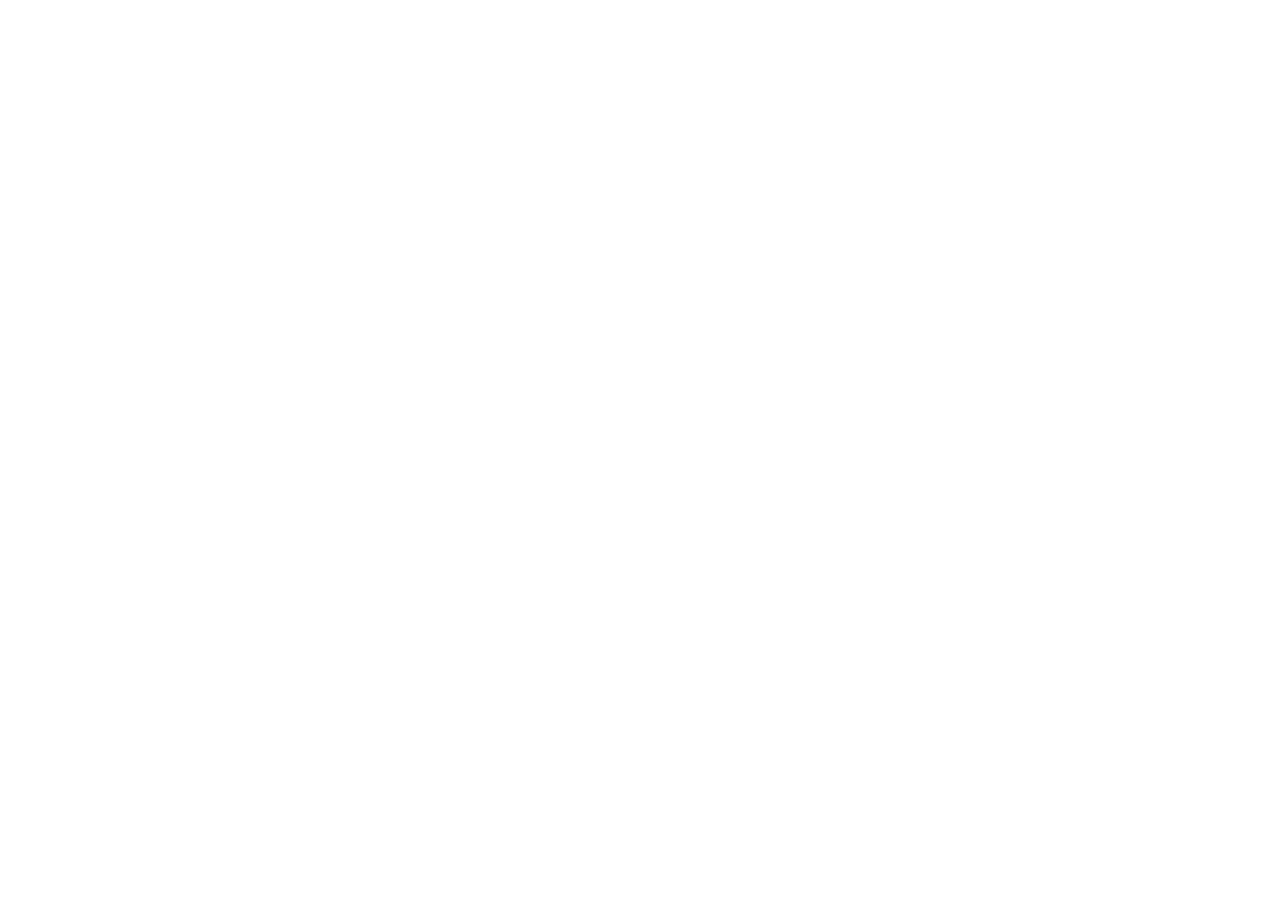
==== commit 58133c55: "Add files via upload" ====
--- a/index.html
+++ b/index.html
@@ -2,11 +2,11 @@
 <html lang="en">
   <head>
     <meta charset="UTF-8" />
-    <link rel="icon" href="./favicon.ico" />
+    <link rel="icon" href="/favicon.ico" />
     <meta name="viewport" content="width=device-width, initial-scale=1.0" />
     <title>吴捷的Github主页</title>
-    <script type="module" crossorigin src="./assets/index.4f172a5c.js"></script>
-    <link rel="stylesheet" href="./assets/index.9d0ba4ec.css">
+    <script type="module" crossorigin src="/assets/index.3d7a2bcd.js"></script>
+    <link rel="stylesheet" href="/assets/index.59d201b9.css">
   </head>
   <body>
     <div id="app"></div>
